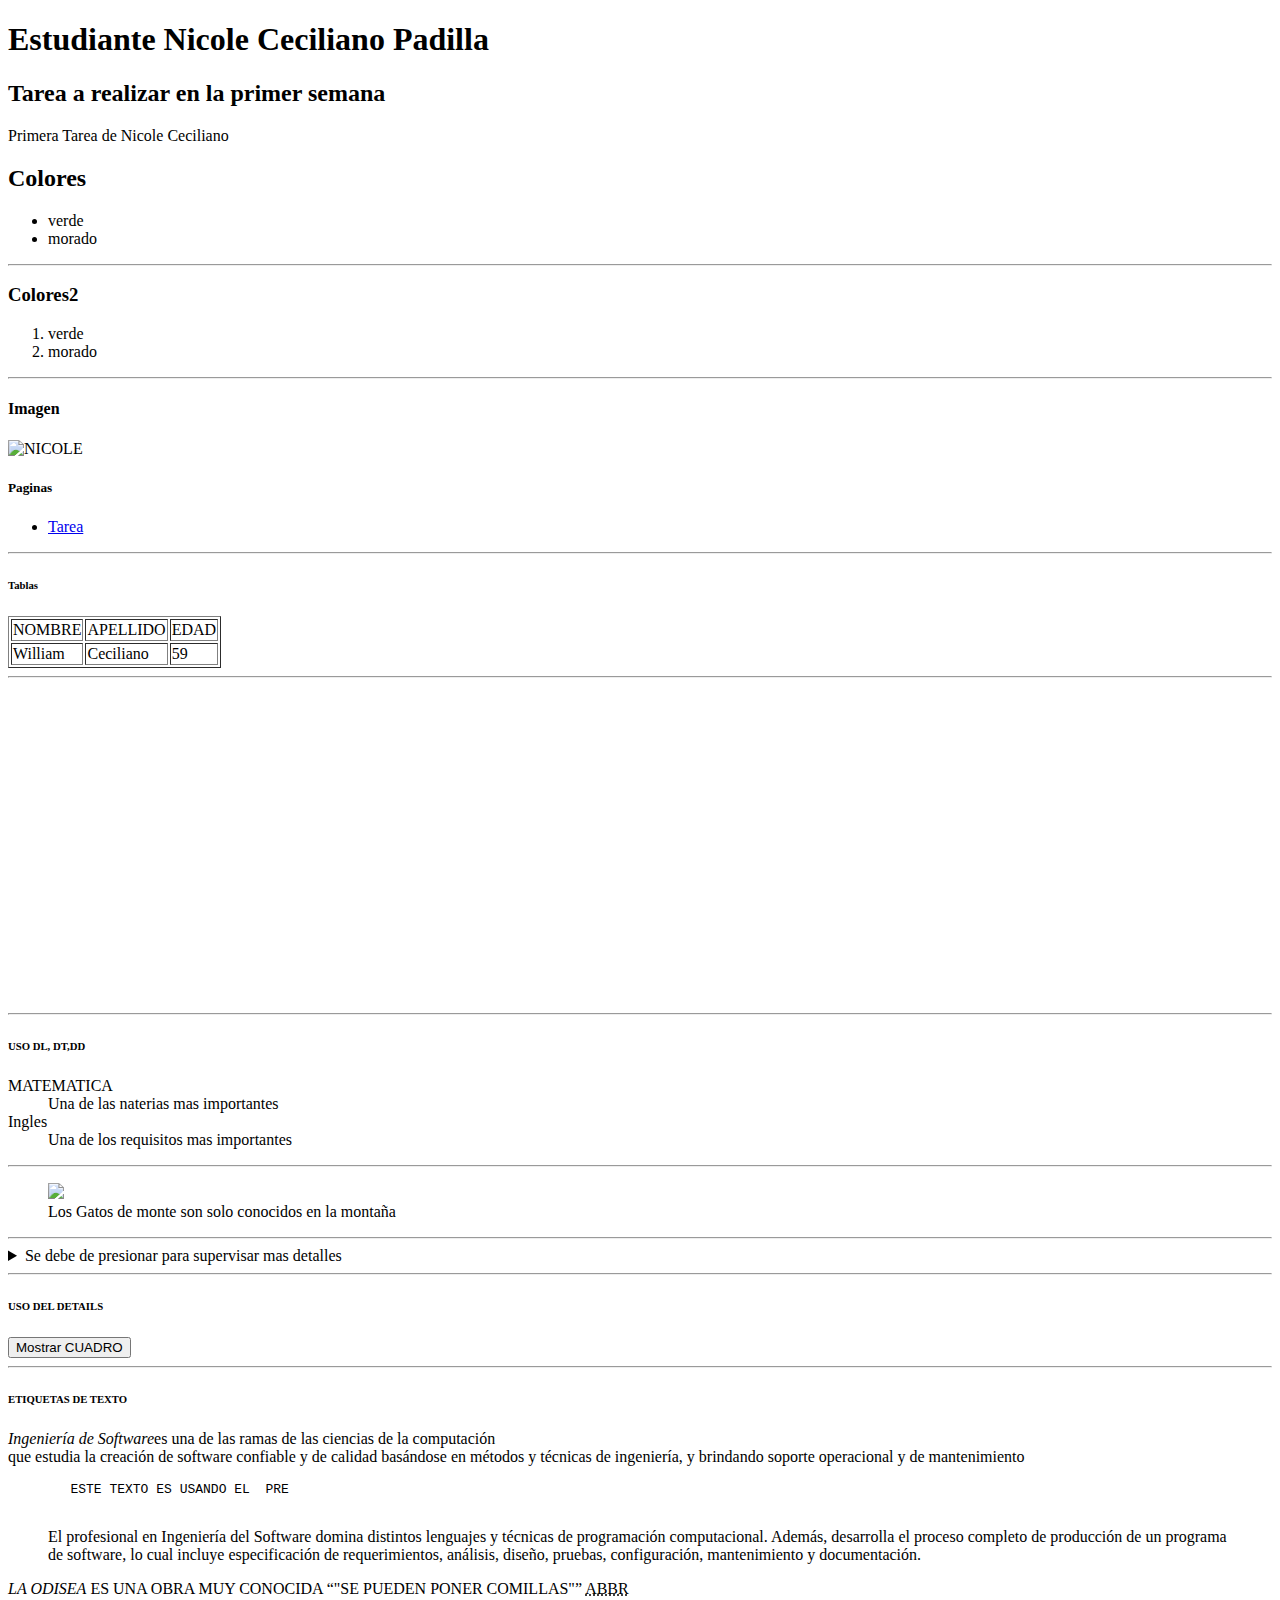
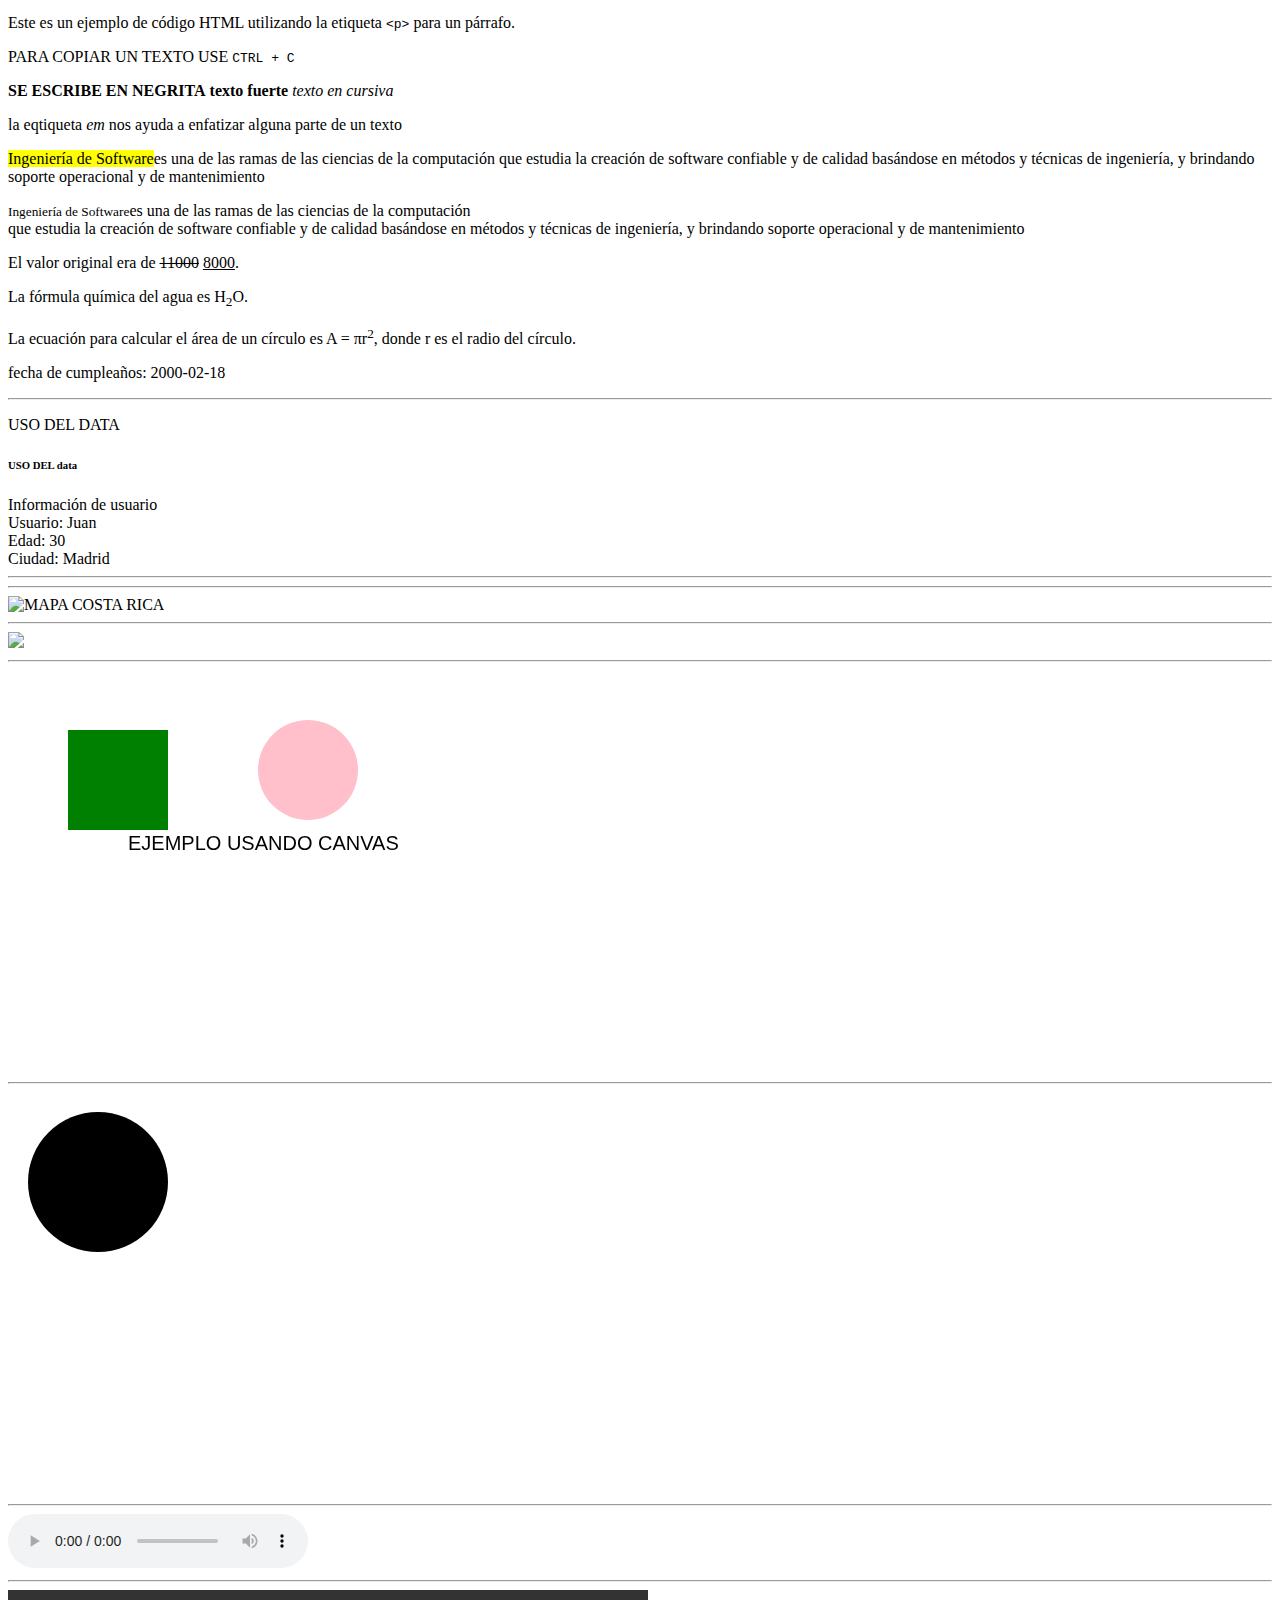
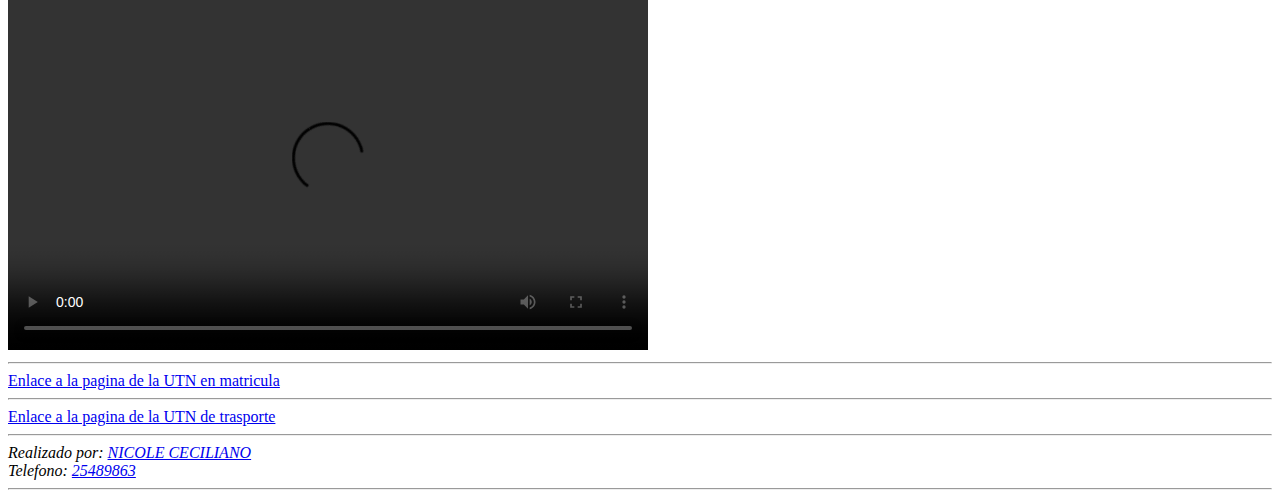
==== index.html @ 222e8e44 "index.html" ====
<!DOCTYPE html>
<html>
<head>
    <meta charset="utf-8" />
    <meta name="viewport" content="width=device-width, initial-scale=1.0">

    <title> Tarea Nicole Ceciliano Padilla</title>
    <link rel="stylesheet" href="style.css">
    <base href="https://www.utn.ac.cr">

</head>

<body>
    <hgroup>
        <h1>Estudiante Nicole Ceciliano Padilla</h1>

        <h2>Tarea a realizar en la primer semana</h2>

    </hgroup>
    <p>Primera Tarea de Nicole Ceciliano</p>
    <div>
        <h2>Colores</h2>
        <ul>
            <li>verde</li>
            <li>morado</li>
        </ul>
        <hr />
        <h3>Colores2</h3>
        <ol>
            <li>verde</li>
            <li>morado</li>
        </ol>
        <hr />
    </div>
    <div>
        <h4>Imagen</h4>
        <img width="100px" alt="NICOLE" src="C:\Users\ferna\OneDrive\Imágenes\tarea\IMAGENES\Screenshot_20240515_111448~2.jpg" />
    </div>
    <div>
        <h5>Paginas</h5>
        <ul>
            <li>
                <a href="tarea.html">Tarea</a>
            </li>

        </ul>
    </div>
    <hr />
    <div>
        <h6>Tablas</h6>
        <table border="1">
            <tr>
                <td>NOMBRE</td>
                <td>APELLIDO</td>
                <td>EDAD</td>
            </tr>
            <tr>
                <td>William</td>
                <td>Ceciliano</td>
                <td>59</td>
            </tr>
        </table>
    </div>
    <hr />

    <iframe width="560" height="315" src="https://www.youtube.com/embed/9BMwcO6_hyA?si=P9Yexay1FoLjd7Vb" title="YouTube video player" frameborder="0"
            allow="accelerometer; autoplay; clipboard-write; encrypted-media
            gyroscope; picture-in-picture; web-share" referrerpolicy="strict-origin-when-cross-origin" allowfullscreen></iframe>
    <hr />

    <h6>USO DL, DT,DD</h6>
    <dl>
        <dt> MATEMATICA</dt>
        <dd>Una de las naterias mas importantes  </dd>
        <dt> Ingles</dt>
        <dd>Una de los requisitos mas importantes  </dd>
    </dl>
    <hr />
    <figure>
        <img src="https://upload.wikimedia.org/wikipedia/commons/thumb/4/4d/Cat_November_2010-1a.jpg/220px-Cat_November_2010-1a.jpg" />
        <figcaption> Los Gatos de monte son solo conocidos en la montaña </figcaption>
    </figure>
    <hr />
    <details>
        <summary>Se debe de presionar para supervisar mas detalles</summary>
        <div>
            <iframe width="560" height="315" src="https://www.youtube.com/embed/I6kmt8XLF4c?si=0vBxvaOX_hAUsYPx" title="YouTube video player"
                    frameborder="0" allow="accelerometer; autoplay; clipboard-write; encrypted-media; gyroscope; picture-in-picture; web-share"
                    referrerpolicy="strict-origin-when-cross-origin" allowfullscreen></iframe>
        </div>
    </details>
    <hr />
    <h6>USO DEL DETAILS</h6>
    <dialog id="mdialogo">
        <p> Este es una prueba del cuadro de dialogo</p>
        <button id="cerrar">cerrar </button>
    </dialog>
    <button id="abrir">Mostrar CUADRO</button>
    <script>
        const dialogo = document.getElementById('mdialogo');
        const botabrir = document.getElementById('abrir');
        const botcerrar = document.getElementById('cerrar');

        botabrir.addEventListener('click', function () {
            dialogo.showModal();

        });
        botcerrar.addEventListener('click', function () {
            dialogo.close();
        });
    </script>

    <hr />
    <h6>ETIQUETAS DE TEXTO</h6>
    <P>
        <dfn>Ingeniería de Software</dfn>es una de las ramas de las ciencias de la computación <br>
        que estudia la creación de software confiable y
        de calidad basándose en métodos y técnicas de ingeniería, y brindando soporte operacional y de mantenimiento
    </P>
    <pre>
        ESTE TEXTO ES USANDO EL  PRE
     </pre>

    <Blockquote cite="https://universidades.cr/carreras/ingenieria-del-software">
        El profesional en Ingeniería del Software domina distintos lenguajes y técnicas de programación computacional.
        Además, desarrolla el proceso completo de producción de un programa de software,
        lo cual incluye especificación de requerimientos, análisis, diseño, pruebas, configuración, mantenimiento y documentación.
    </Blockquote>
    <cite>LA ODISEA</cite> ES UNA OBRA MUY CONOCIDA
    <q>"SE PUEDEN PONER COMILLAS"</q>
    <abbr title="USO DE LA ETIQUETA DE ABBR">ABBR</abbr>

    <p>Este es un ejemplo de código HTML utilizando la etiqueta <code>&lt;p&gt;</code> para un párrafo.</p>
    <p>PARA COPIAR UN TEXTO USE  <kbd>CTRL + C </kbd> </p>
    <B>SE ESCRIBE EN NEGRITA</B>
    <strong>texto fuerte</strong>
    <i>texto en cursiva</i>
    <p>la eqtiqueta <em>em</em> nos  ayuda a enfatizar alguna parte de un texto </p>

    <P>
        <mark>Ingeniería de Software</mark>es una de las ramas de las ciencias de la computación
        que estudia la creación de software confiable y
        de calidad basándose en métodos y técnicas de ingeniería, y brindando soporte operacional y de mantenimiento
    </P>
    <P>
        <small>Ingeniería de Software</small>es una de las ramas de las ciencias de la computación <br>
        que estudia la creación de software confiable y
        de calidad basándose en métodos y técnicas de ingeniería, y brindando soporte operacional y de mantenimiento
    </P>

    <p>El valor original era de <del>11000</del> <ins>8000</ins>.</p>
    <p>La fórmula química del agua es H<sub>2</sub>O.</p>
    <p>La ecuación para calcular el área de un círculo es A = πr<sup>2</sup>, donde r es el radio del círculo.</p>
    <p>fecha de cumpleaños: <time>2000-02-18</time></p>
    <hr />
    <p>USO DEL DATA</p>
    <h6>USO DEL data</h6>
    <div id="miDiv" data-usuario="Juan" data-edad="30" data-ciudad="Madrid">
        Información de usuario
    </div>

    <div id="infoUsuario">

    </div>

    <script>

        var div = document.getElementById('miDiv');
        var usuario = div.getAttribute('data-usuario');
        var edad = div.getAttribute('data-edad');
        var ciudad = div.getAttribute('data-ciudad');


        var infoUsuarioDiv = document.getElementById('infoUsuario');
        infoUsuarioDiv.innerHTML = 'Usuario: ' + usuario + '<br>' +
            'Edad: ' + edad + '<br>' +
            'Ciudad: ' + ciudad;
    </script>
    <script>
         <h6>USO DEL span</h6>
<span style="background-color: blue";> INGENIERIA DEL SOFTWARE </span>
            <hr />
<span style="color: red; font-weight: bold;">Nicole </span>
    </script>
    <hr />
    <script>

<a href="https://www.youtube.com/watch?v=ooBMdmMJ5Cg">Ir a video sobre ingenieria del software</a>
    </script>
    <hr />
    <img src="https://m.media-amazon.com/images/I/61zSkwAvlXL._AC_UF894,1000_QL80_.jpg" usemap="#mapa-plano" alt="MAPA COSTA RICA" />
    <map name="mapa-plano">
        <area shape="rect" coords="0,0,50,50" href="pagina1.html" alt="Área 1">
        <area shape="circle" coords="100,100,30" href="pagina2.html" alt="Área 2">
        <area shape="poly" coords="200,200,250,250,200,300" href="pagina3.html" alt="Área 3">
    </map>
    <hr />
    <picture>

        <source media="(min-width: 1200px) srcset="https://upload.wikimedia.org/wikipedia/commons/thumb/d/d7/Desktop_computer_clipart_-_Yellow_theme.svg/640px-Desktop_computer_clipart_-_Yellow_theme.svg.png">

        <source media="(min-width: 768px) srcset="https://upload.wikimedia.org/wikipedia/commons/thumb/d/d7/Desktop_computer_clipart_-_Yellow_theme.svg/640px-Desktop_computer_clipart_-_Yellow_theme.svg.png">

        <img src="https://upload.wikimedia.org/wikipedia/commons/thumb/d/d7/Desktop_computer_clipart_-_Yellow_theme.svg/640px-Desktop_computer_clipart_-_Yellow_theme.svg.png" style="width:auto;">
    </picture>

    <hr />
    <canvas id="ejemplocanvas" width="500" height="400"></canvas>

    <script>

        var canvas = document.getElementById('ejemplocanvas');
        var ctx = canvas.getContext('2d');


        ctx.fillStyle = 'green'; //
        ctx.fillRect(60, 60, 100, 100);


        ctx.beginPath();
        ctx.arc(300, 100, 50, 0, Math.PI * 2);
        ctx.fillStyle = 'pink';
        ctx.fill();


        ctx.fillStyle = 'black';
        ctx.font = '20px Arial';
        ctx.fillText('EJEMPLO USANDO CANVAS', 120, 180);
    </script>

    <hr />
    <svg width="400" height="400">
        <circle cx="90" cy="90" r="70" fill="black" />
    </svg>
    <hr />
    <audio controls>
        <source src="C:\Users\ferna\OneDrive\Imágenes\tarea\IMAGENES\sunflower-street-drumloop-85bpm-163900.mp3">
    </audio>
    <hr />
    <video width="640" height="360" controls>
        <source src="https://www.youtube.com/watch?v=fV4DiAyExN0" type="video/mp4">
        <track src="subtitulos_es.vtt" kind="subtitles" srclang="es" label="Español">
    </video>
    <hr />
    <a href="/matricula">Enlace a la pagina de la UTN en matricula</a>
    <hr />
    <a href="/utn-transparente">Enlace a la pagina de la UTN de trasporte</a>

    <hr />
    <address>
        Realizado por: <a href="sahoryceciliano2000@gmail.com"> NICOLE CECILIANO</a><br>
        Telefono: <a href="25489863">25489863</a><br>
    </address>
    <hr />

</body>
</html>
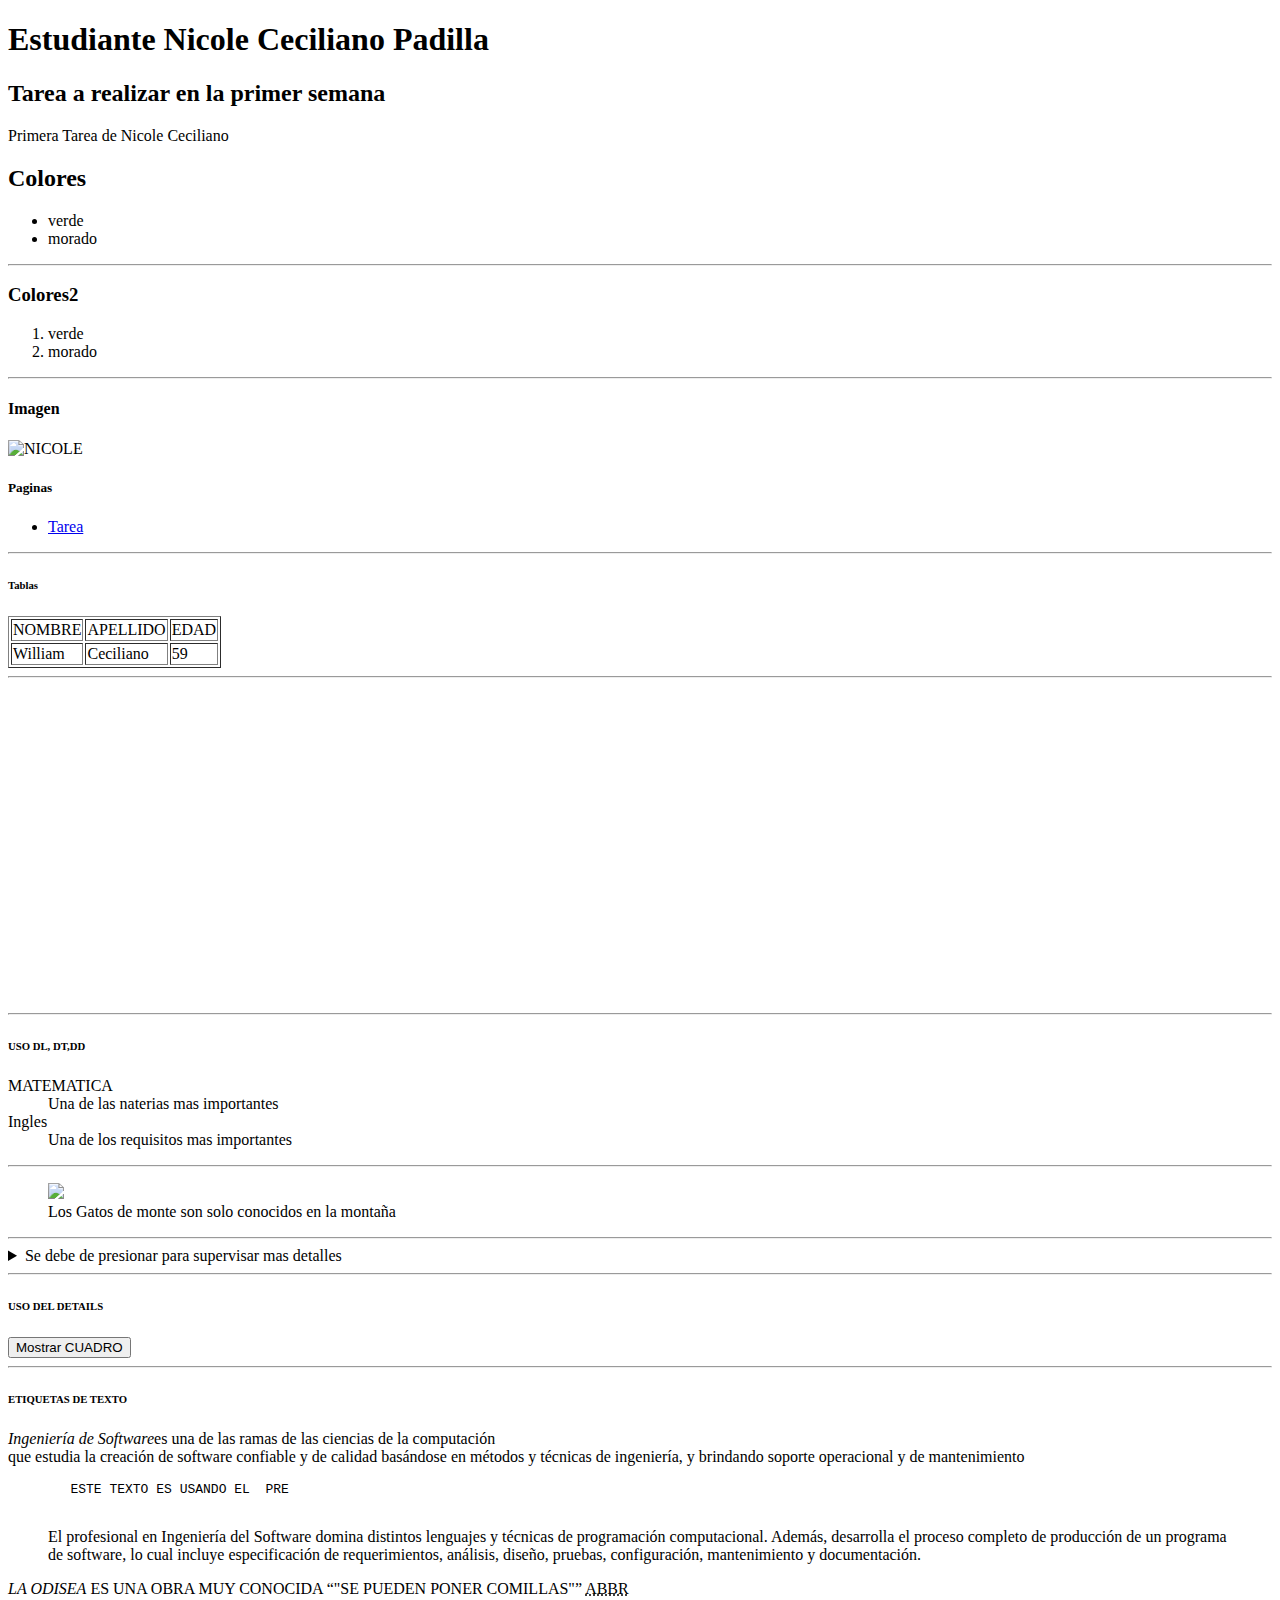
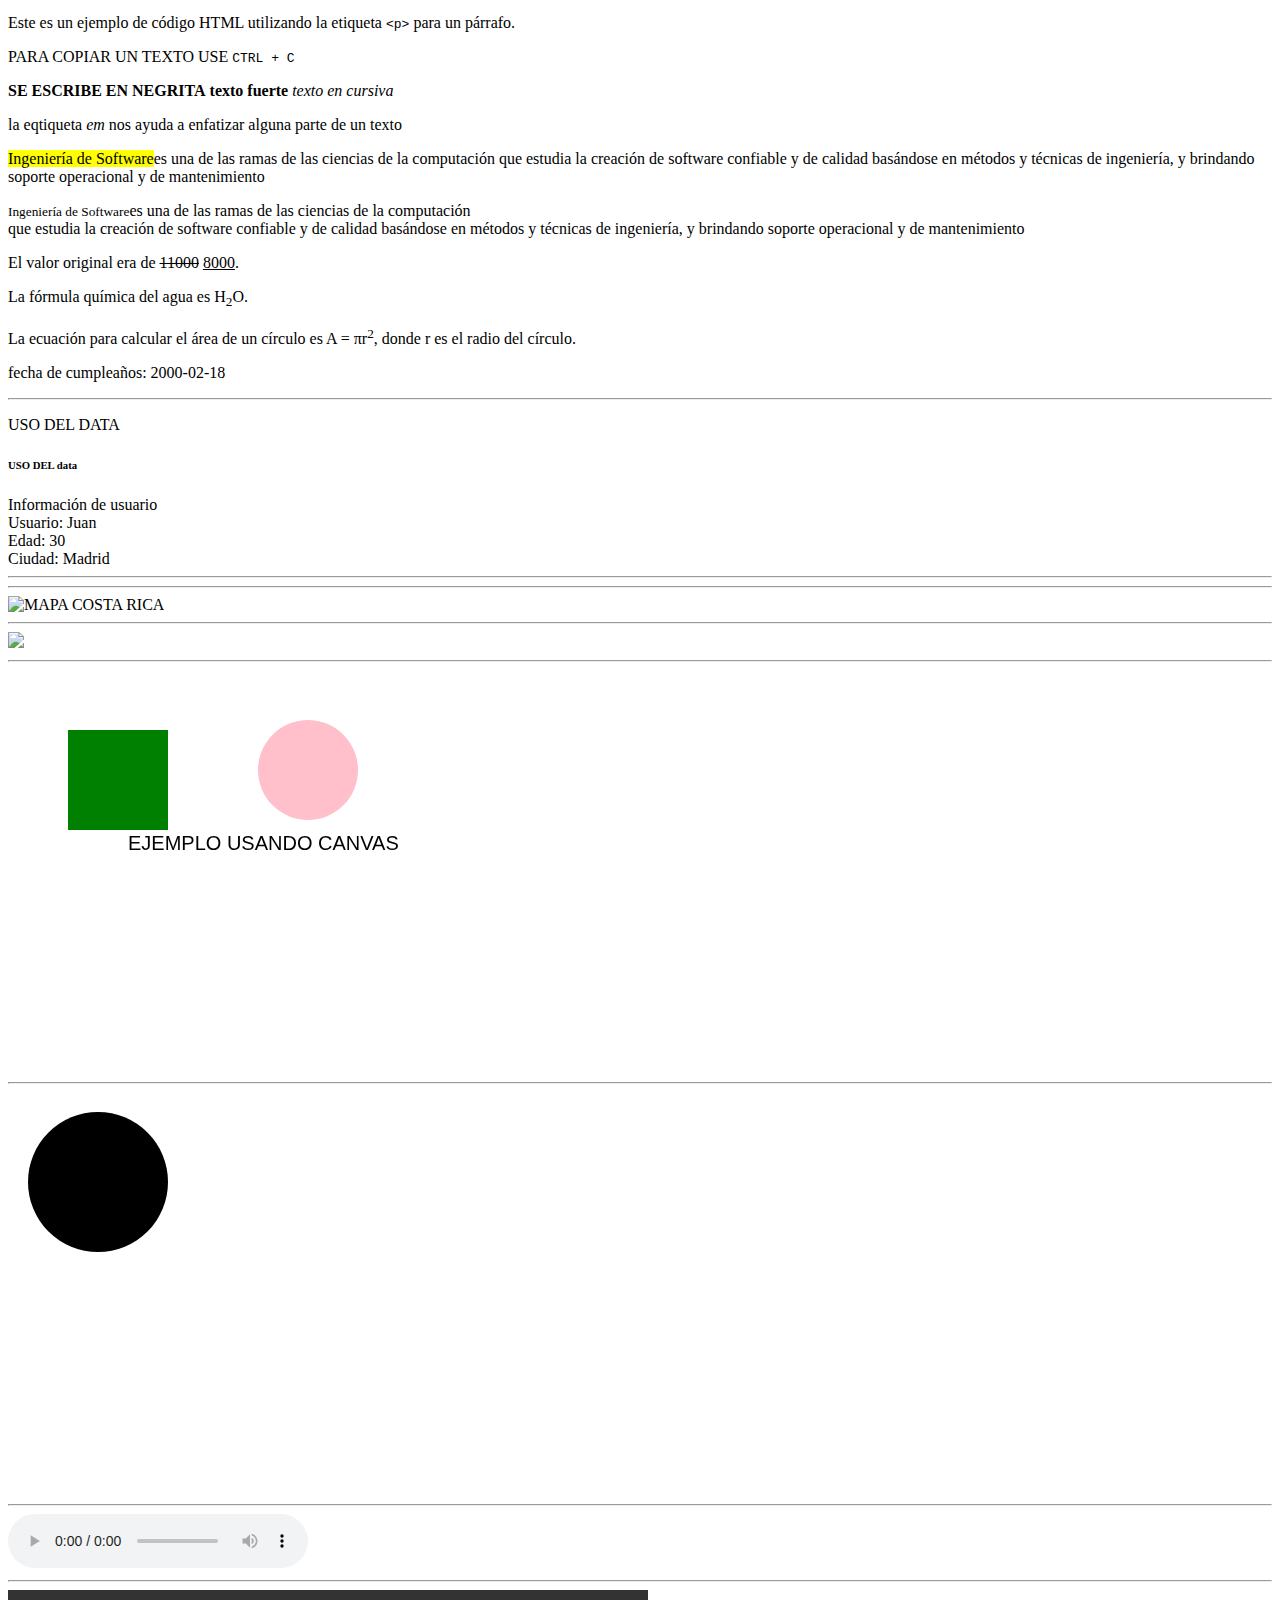
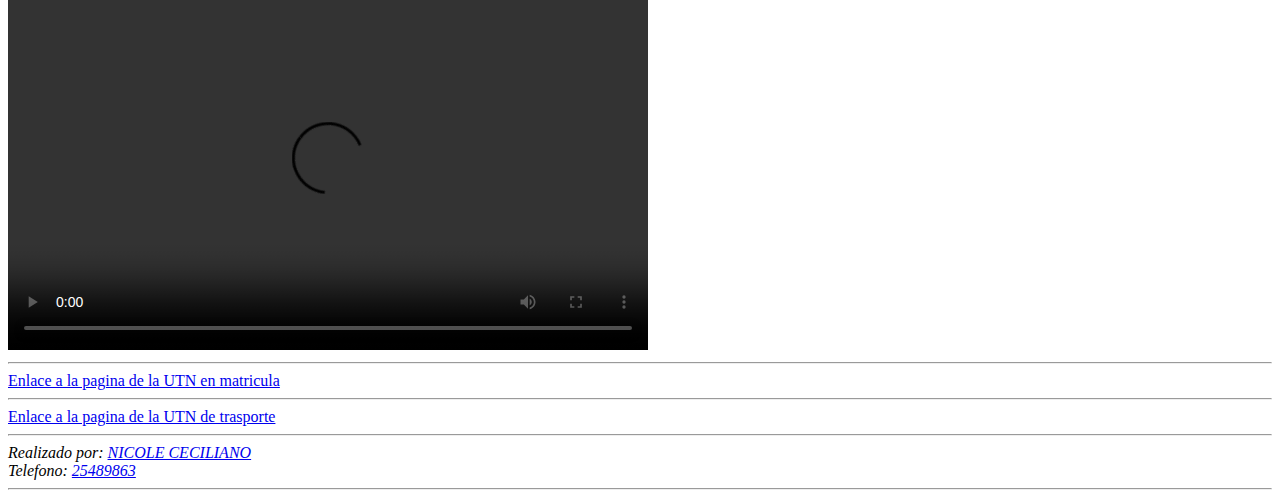
==== commit ac58a928: "Update index.html" ====
--- a/index.html
+++ b/index.html
@@ -5,7 +5,8 @@
     <meta name="viewport" content="width=device-width, initial-scale=1.0">
 
     <title> Tarea Nicole Ceciliano Padilla</title>
-    <link rel="stylesheet" href="style.css">
+    <link rel="stylesheet" href="style.css/">
+    <link rel="stylesheet" href="style.css/">
     <base href="https://www.utn.ac.cr">
 
 </head>
--- a/style.css
+++ b/style.css
@@ -0,0 +1,12 @@
+body {
+  background-color: #ffe4e1; 
+}
+H1 {
+    color: BROWN;
+    font-size:14px;
+}
+p {
+  color: GREY ;
+  width: 500px;
+  border: 1px solid black;
+}
--- a/style.css
+++ b/style.css
@@ -0,0 +1,12 @@
+body {
+  background-color: #ffe4e1; 
+}
+H1 {
+    color: BROWN;
+    font-size:14px;
+}
+p {
+  color: GREY ;
+  width: 500px;
+  border: 1px solid black;
+}
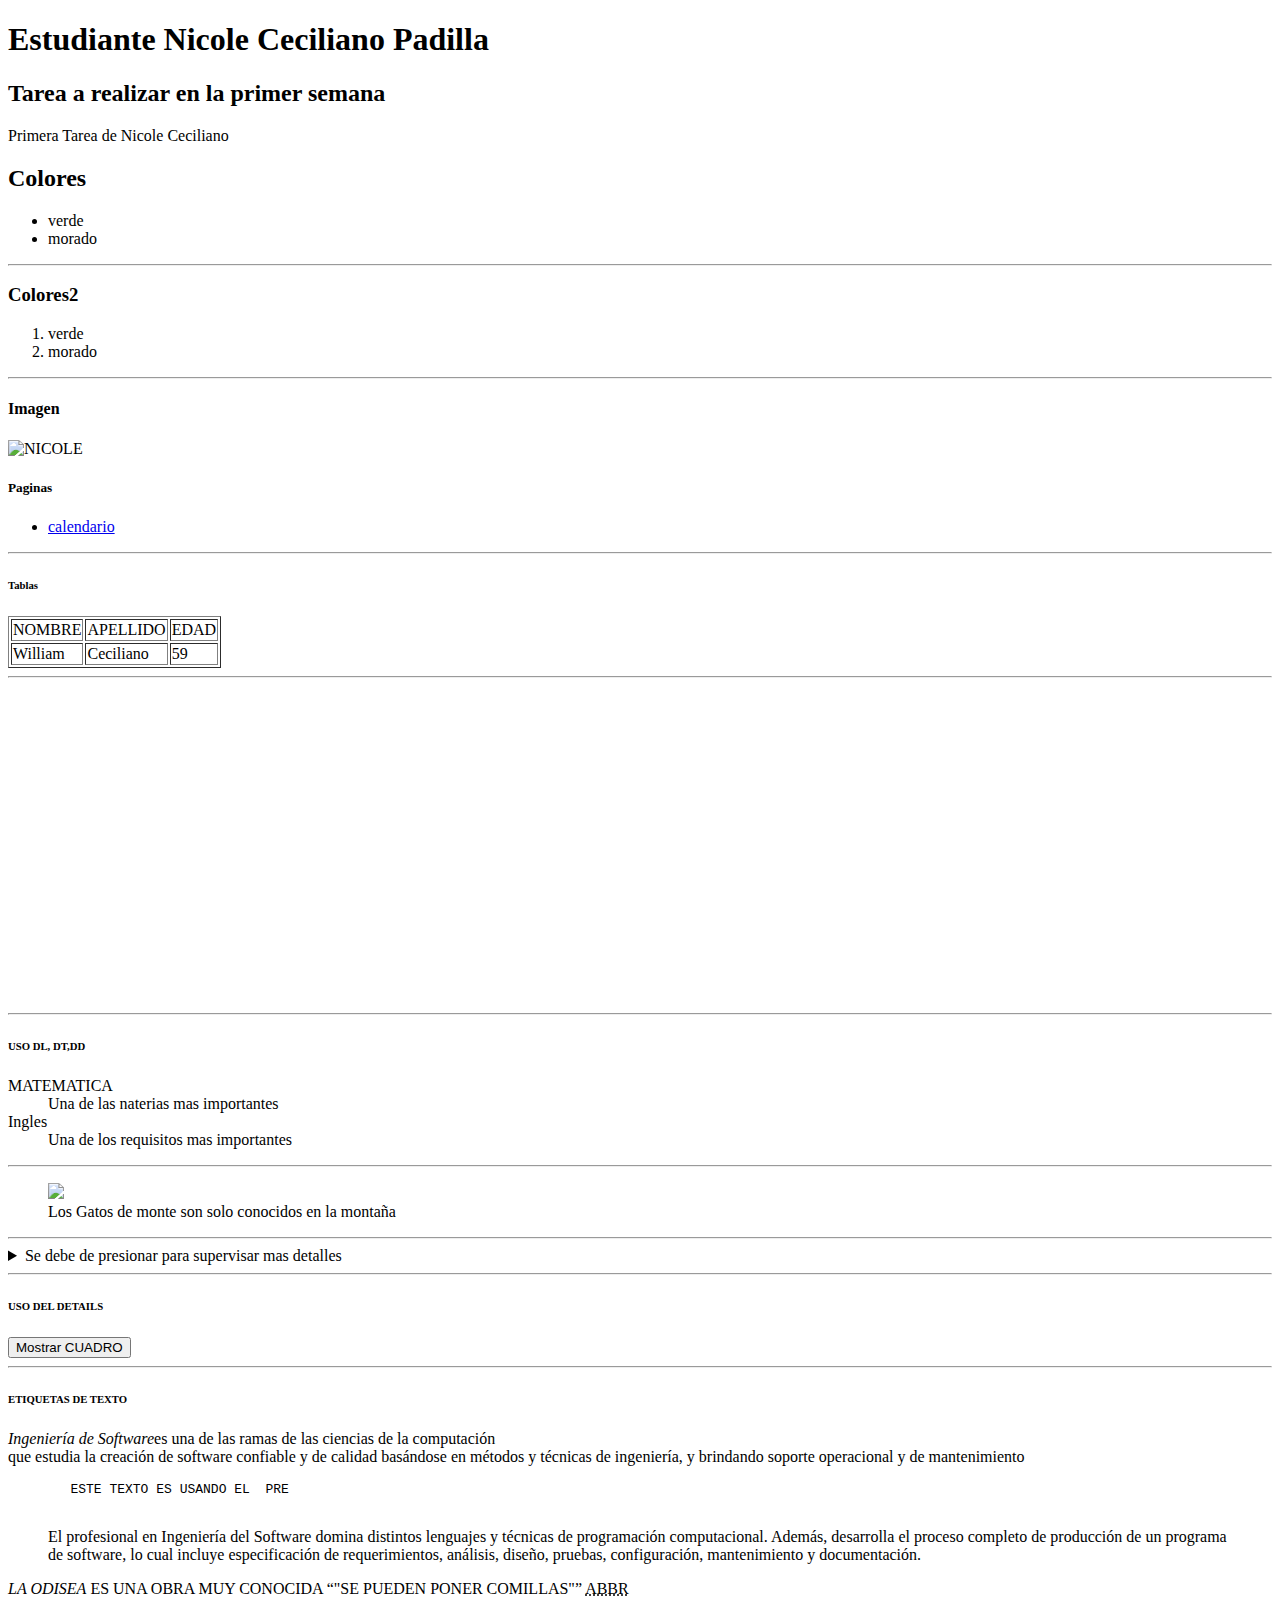
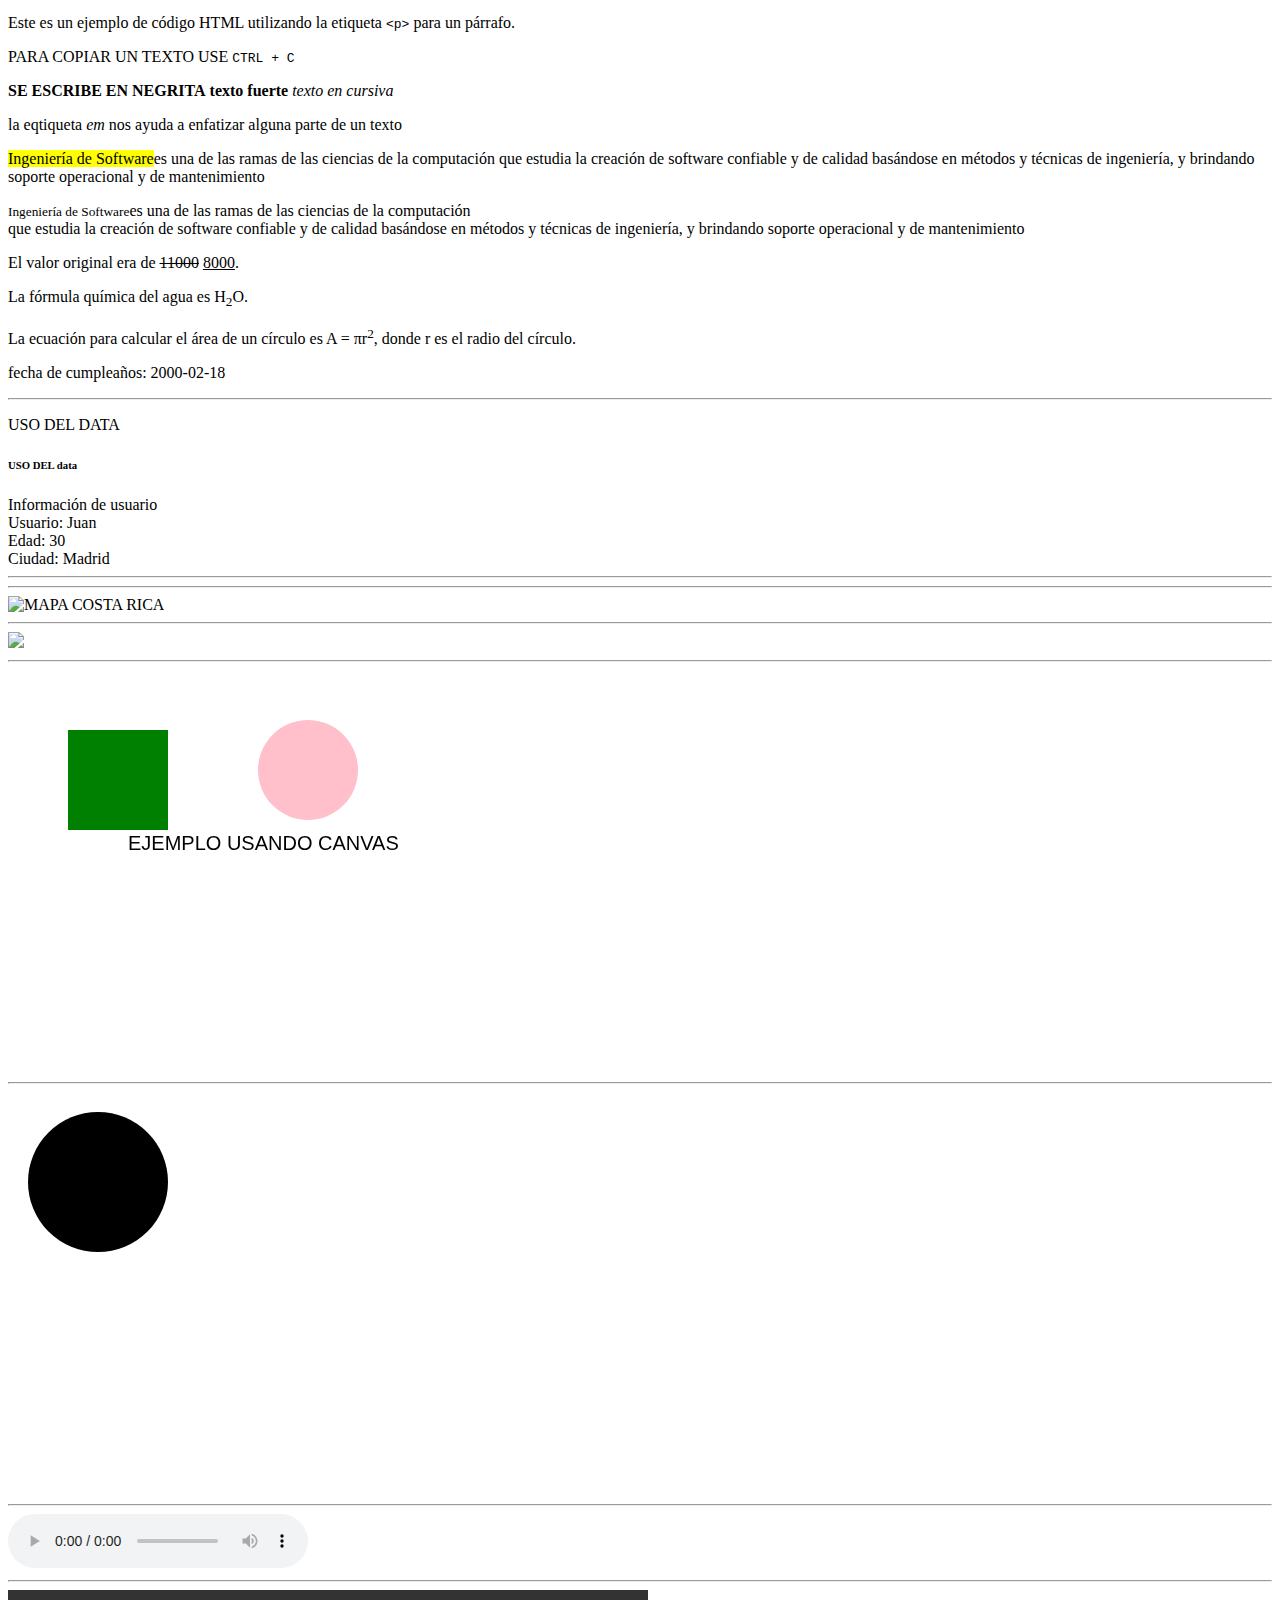
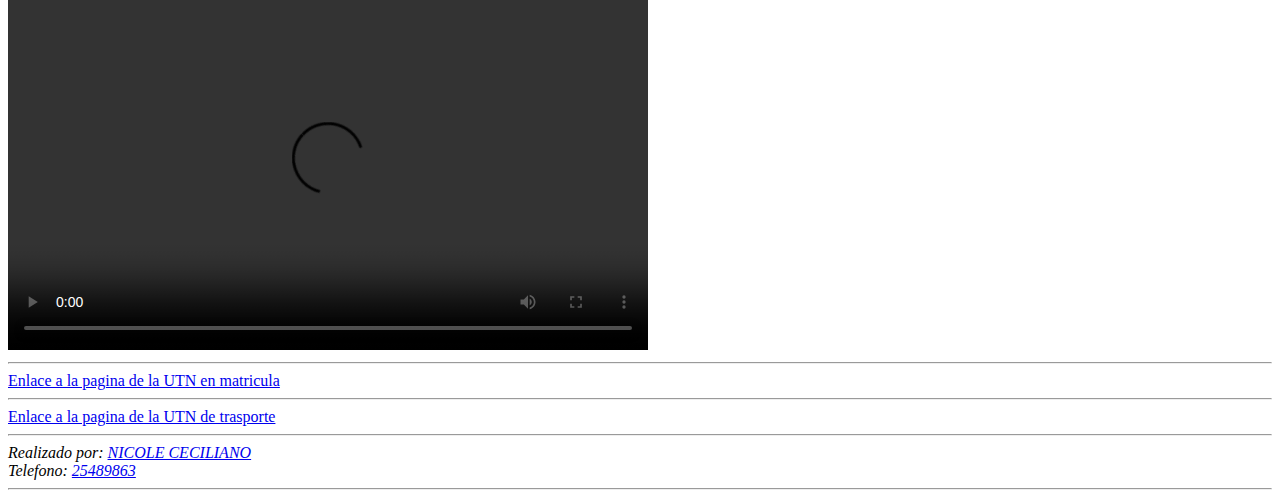
==== commit c4f146fc: "index.html" ====
--- a/index.html
+++ b/index.html
@@ -5,7 +5,7 @@
     <meta name="viewport" content="width=device-width, initial-scale=1.0">
 
     <title> Tarea Nicole Ceciliano Padilla</title>
-    <link rel="stylesheet" href="style.css/">
+
     <link rel="stylesheet" href="style.css/">
     <base href="https://www.utn.ac.cr">
 
@@ -41,7 +41,7 @@
         <h5>Paginas</h5>
         <ul>
             <li>
-                <a href="tarea.html">Tarea</a>
+                <a href="/calendario-institucional-y-de-procesos">calendario</a>
             </li>
 
         </ul>
